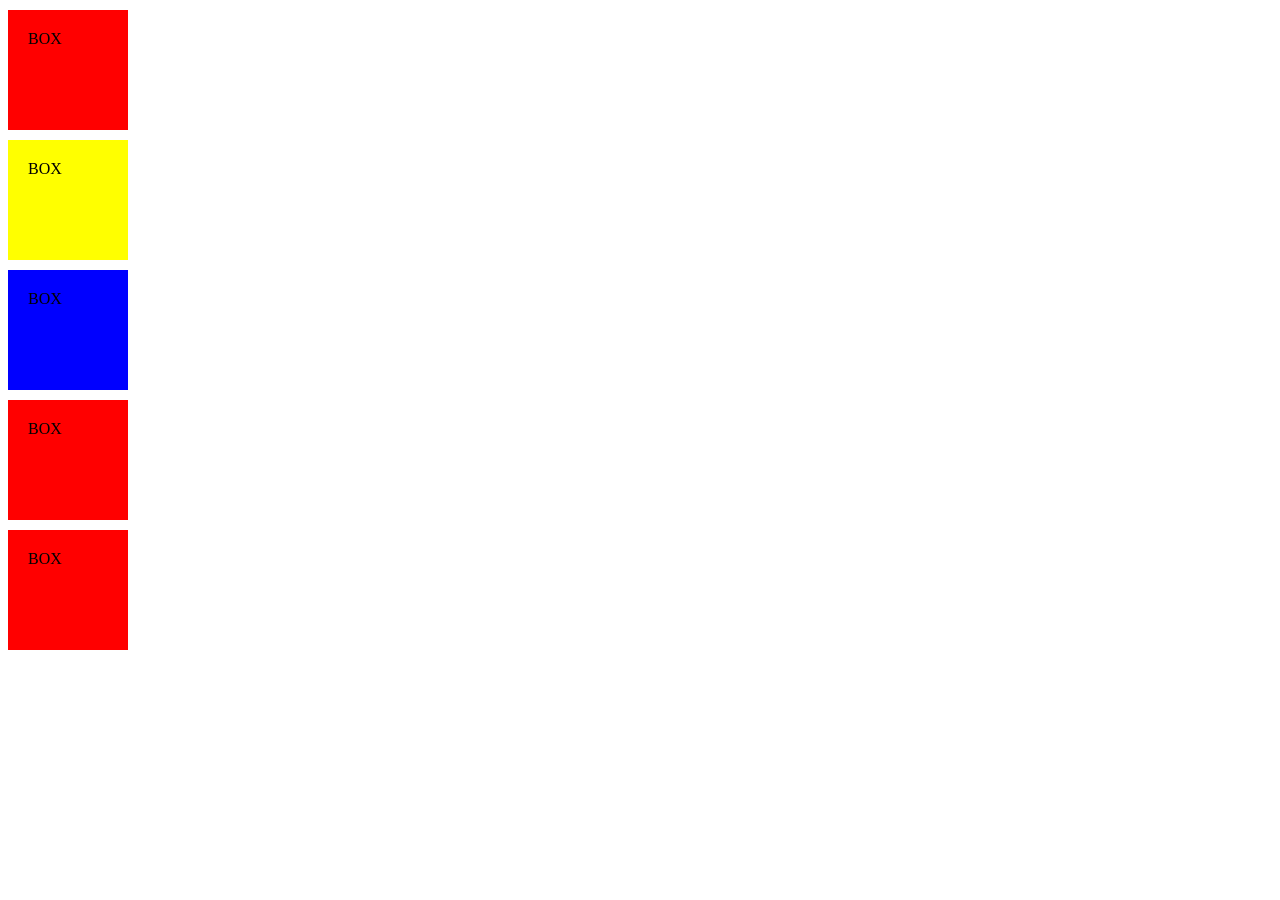
==== LS3/example.html @ 5d44572f "add example.css and example.html for box styling and layout" ====
<!doctype html>
<html lang="en">
  <head>
    <meta charset="UTF-8" />
    <meta name="viewport" content="width=device-width, initial-scale=1.0" />
    <title>Document</title>
    <link rel="stylesheet" href="example.css" />
  </head>
  <body>
    <div class="box">BOX</div>
    <div class="box yellow">BOX</div>
    <div class="box blue">BOX</div>
    <div class="box">BOX</div>
    <div class="box">BOX</div>
  </body>
</html>
---- LS3/example.css ----
.box {
  width: 100px;
  height: 100px;
  background-color: red;
  padding-top: 20px;
  padding-left: 20px;
  margin-top: 10px;
}

.yellow {
  background-color: yellow;
}

.blue {
  background-color: blue;
}
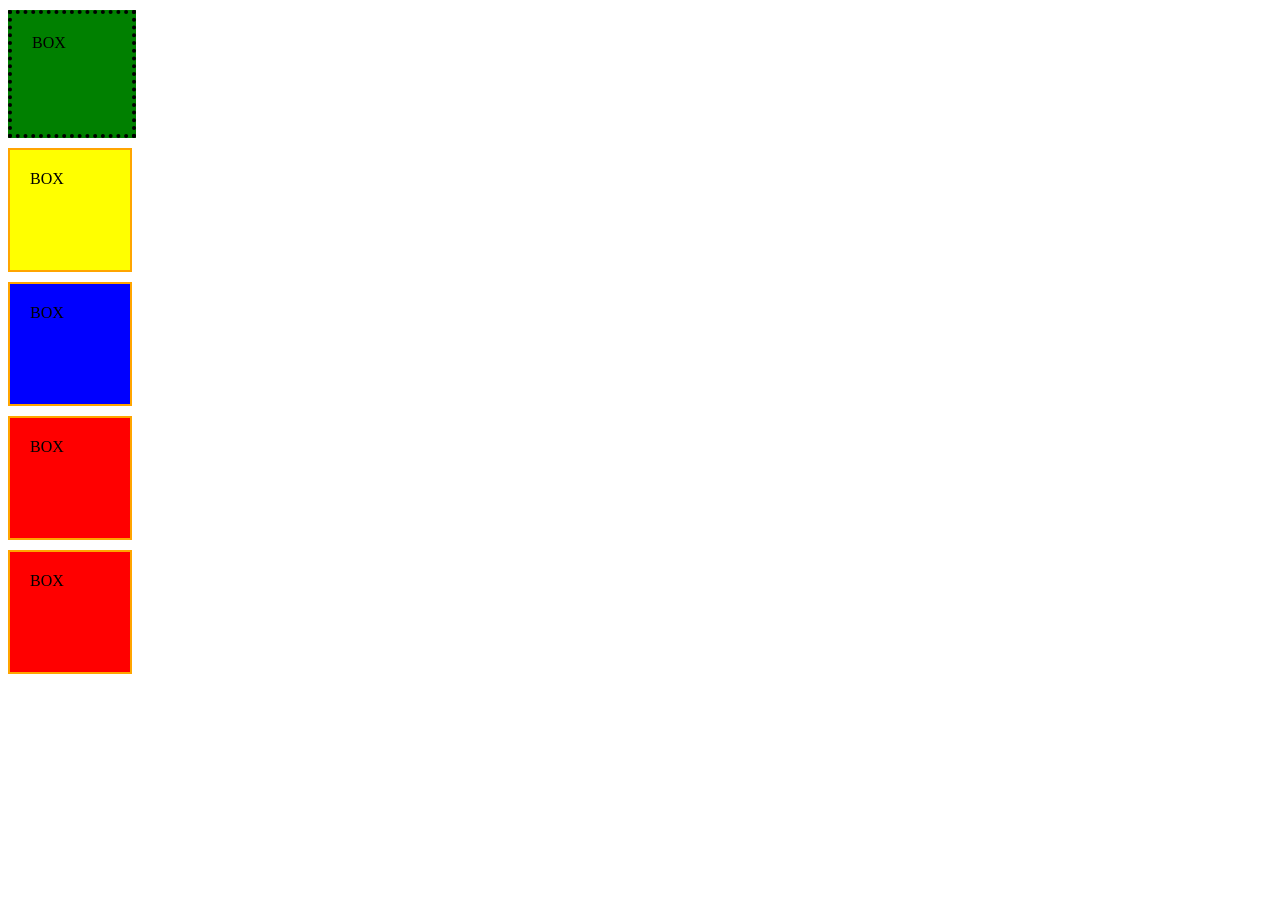
==== commit f53cb2d4: "update example.css and example.html to enhance box styling" ====
--- a/LS3/example.html
+++ b/LS3/example.html
@@ -7,7 +7,7 @@
     <link rel="stylesheet" href="example.css" />
   </head>
   <body>
-    <div class="box">BOX</div>
+    <div class="box abc">BOX</div>
     <div class="box yellow">BOX</div>
     <div class="box blue">BOX</div>
     <div class="box">BOX</div>
--- a/LS3/example.css
+++ b/LS3/example.css
@@ -5,6 +5,9 @@
   padding-top: 20px;
   padding-left: 20px;
   margin-top: 10px;
+  border-width: 2px;
+  border-color: orange;
+  border-style: solid;
 }
 
 .yellow {
@@ -14,3 +17,8 @@
 .blue {
   background-color: blue;
 }
+
+.abc {
+  background-color: green;
+  border: 4px dotted black;
+}
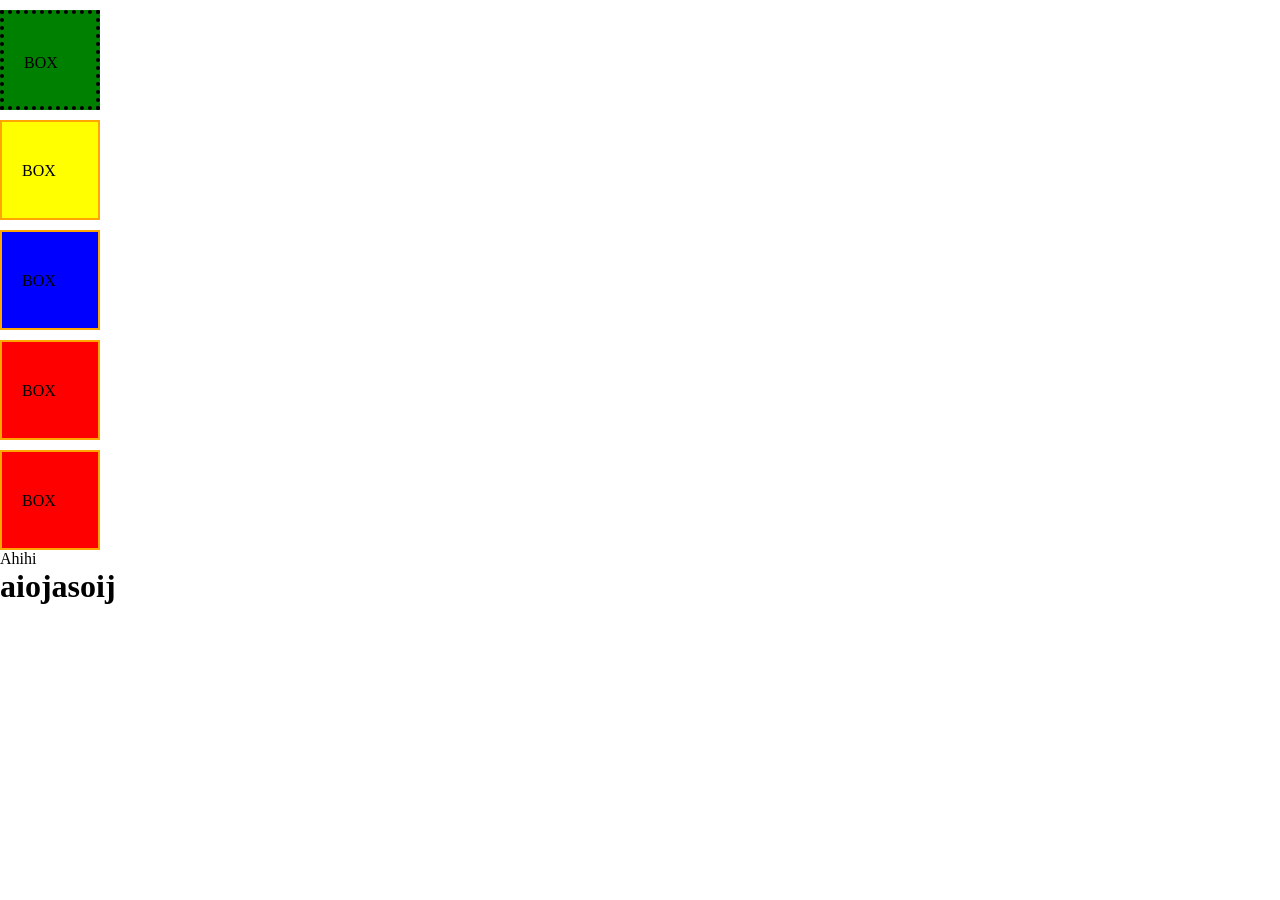
==== commit 25685a2d: "refactor: update CSS box model styles and enhance HTML structure" ====
--- a/LS3/example.html
+++ b/LS3/example.html
@@ -12,5 +12,7 @@
     <div class="box blue">BOX</div>
     <div class="box">BOX</div>
     <div class="box">BOX</div>
+    <p>Ahihi</p>
+    <h1>aiojasoij</h1>
   </body>
 </html>
--- a/LS3/example.css
+++ b/LS3/example.css
@@ -1,8 +1,15 @@
+/* Dấu * là dùng để selector vào tất cả các phần tử trong trình duyệt */
+* {
+  box-sizing: border-box;
+  padding: 0;
+  margin: 0;
+}
+
 .box {
   width: 100px;
   height: 100px;
   background-color: red;
-  padding-top: 20px;
+  padding-top: 40px;
   padding-left: 20px;
   margin-top: 10px;
   border-width: 2px;
@@ -21,4 +28,4 @@
 .abc {
   background-color: green;
   border: 4px dotted black;
-}+}
